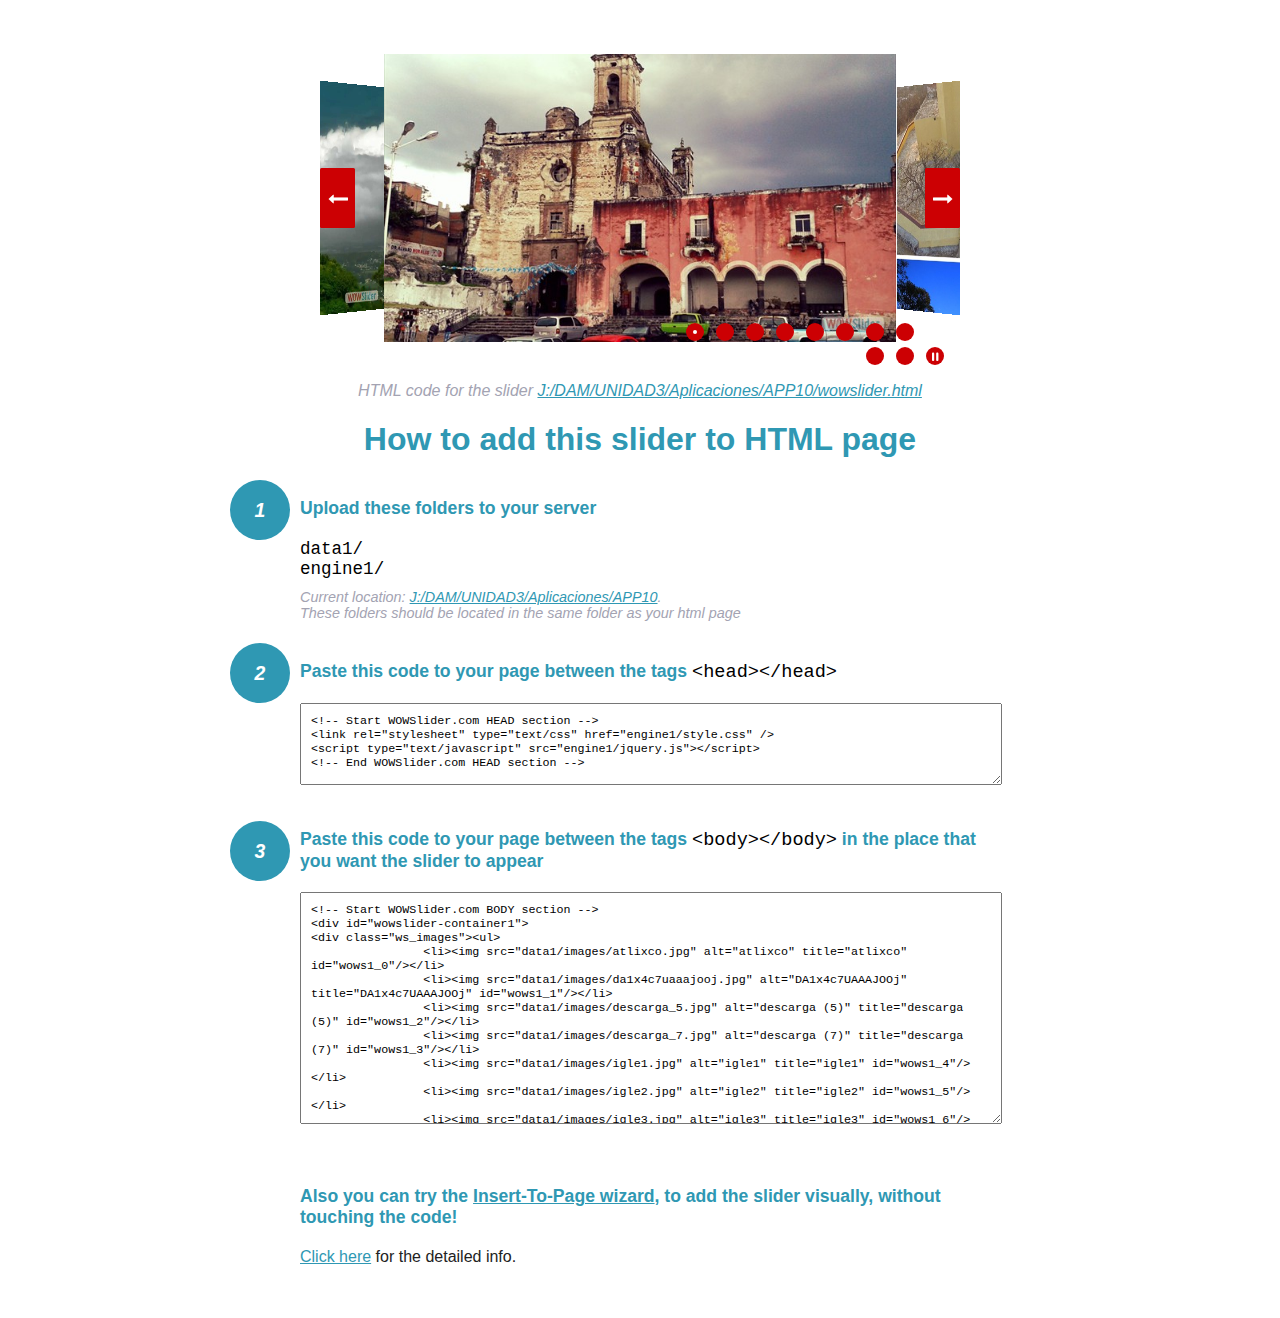
==== wowslider-howto.html @ 8dd09c66 "1" ====
<!DOCTYPE html>
<html>
<head>
	<title>WOWSlider</title>
	<meta http-equiv="content-type" content="text/html; charset=utf-8" />
	<meta name="description" content="WOWSlider" />
	
	<!-- Start WOWSlider.com HEAD section --> <!-- add to the <head> of your page -->
	<link rel="stylesheet" type="text/css" href="engine1/style.css" />
	<script type="text/javascript" src="engine1/jquery.js"></script>
	<!-- End WOWSlider.com HEAD section -->


<style>
.instuction {
	font-family: sans-serif, Arial;
	display: block;
	margin: 0 auto;
	max-width: 820px;
	width: 100%;
	padding: 0 70px;
	color: #222;
	-webkit-box-sizing: border-box;
	-moz-box-sizing: border-box;
	box-sizing: border-box;
}
.instuction h1 img {
	max-width: 170px;
	vertical-align: middle;
	margin-bottom: 10px;
}
.instuction h1 {
	color: #2F98B3;
	text-align: center;
}
.instuction h2 {
	position: relative;
	font-size: 1.1em;
	color: #2F98B3;
	margin-bottom: 20px;
	margin-top: 40px;
}
.instuction h2 span.num {
	position: absolute;
	left: -70px;
	top: -18px;
	display: inline-block;
	vertical-align: middle;
	font-style: italic;
	font-size: 1.1em;
	width: 60px;
	height: 60px;
	line-height: 60px;
	text-align: center;
	background: #2F98B3;
	color: #fff;
	border-radius: 50%;
}
.instuction .mono {
	color: #000;
	font-family: monospace;
	font-size: 1.3em;
	font-weight: normal;
}
.instuction li.mono {
	font-size: 1.5em;
}

.instuction ul {
	font-size: 0.9em;
	margin-top: 0;
	padding-left: 0;
	list-style: none;
}
.instuction .note {
	color: #A3A3B2;
	font-style: italic;
	padding-top: 10px;
}
.instuction p.note {
	text-align: center;
	padding-top: 0;
	margin-top: 4px;
}
.instuction textarea {
	font-size: 0.9em;
	min-height: 60px;
	padding: 10px;
	margin: 0;
	overflow: auto;
	max-width: 100%;
	width: 100%;
}
.instuction a,
.instuction a:visited {
	color: #2F98B3;
}
</style>


</head>
<body style="margin:auto">

<br>

<!-- Start WOWSlider.com BODY section --> <!-- add to the <body> of your page -->
<div id="wowslider-container1">
<div class="ws_images"><ul>
		<li><img src="data1/images/atlixco.jpg" alt="atlixco" title="atlixco" id="wows1_0"/></li>
		<li><img src="data1/images/da1x4c7uaaajooj.jpg" alt="DA1x4c7UAAAJOOj" title="DA1x4c7UAAAJOOj" id="wows1_1"/></li>
		<li><img src="data1/images/descarga_5.jpg" alt="descarga (5)" title="descarga (5)" id="wows1_2"/></li>
		<li><img src="data1/images/descarga_7.jpg" alt="descarga (7)" title="descarga (7)" id="wows1_3"/></li>
		<li><img src="data1/images/igle1.jpg" alt="igle1" title="igle1" id="wows1_4"/></li>
		<li><img src="data1/images/igle2.jpg" alt="igle2" title="igle2" id="wows1_5"/></li>
		<li><img src="data1/images/igle3.jpg" alt="igle3" title="igle3" id="wows1_6"/></li>
		<li><img src="data1/images/iglesia_atlixco.jpg" alt="iglesia atlixco" title="iglesia atlixco" id="wows1_7"/></li>
		<li><a href="http://wowslider.net"><img src="data1/images/images_1.jpg" alt="wowslider.net" title="images (1)" id="wows1_8"/></a></li>
		<li><img src="data1/images/maxresdefault.jpg" alt="maxresdefault" title="maxresdefault" id="wows1_9"/></li>
	</ul></div>
	<div class="ws_bullets"><div>
		<a href="#" title="atlixco"><span><img src="data1/tooltips/atlixco.jpg" alt="atlixco"/>1</span></a>
		<a href="#" title="DA1x4c7UAAAJOOj"><span><img src="data1/tooltips/da1x4c7uaaajooj.jpg" alt="DA1x4c7UAAAJOOj"/>2</span></a>
		<a href="#" title="descarga (5)"><span><img src="data1/tooltips/descarga_5.jpg" alt="descarga (5)"/>3</span></a>
		<a href="#" title="descarga (7)"><span><img src="data1/tooltips/descarga_7.jpg" alt="descarga (7)"/>4</span></a>
		<a href="#" title="igle1"><span><img src="data1/tooltips/igle1.jpg" alt="igle1"/>5</span></a>
		<a href="#" title="igle2"><span><img src="data1/tooltips/igle2.jpg" alt="igle2"/>6</span></a>
		<a href="#" title="igle3"><span><img src="data1/tooltips/igle3.jpg" alt="igle3"/>7</span></a>
		<a href="#" title="iglesia atlixco"><span><img src="data1/tooltips/iglesia_atlixco.jpg" alt="iglesia atlixco"/>8</span></a>
		<a href="#" title="images (1)"><span><img src="data1/tooltips/images_1.jpg" alt="images (1)"/>9</span></a>
		<a href="#" title="maxresdefault"><span><img src="data1/tooltips/maxresdefault.jpg" alt="maxresdefault"/>10</span></a>
	</div></div><div class="ws_script" style="position:absolute;left:-99%"><a href="http://wowslider.com">wowslider.com</a> by WOWSlider.com v8.7</div>
<div class="ws_shadow"></div>
</div>	
<script type="text/javascript" src="engine1/wowslider.js"></script>
<script type="text/javascript" src="engine1/script.js"></script>
<!-- End WOWSlider.com BODY section -->


<div class="instuction">
	<p class="note">HTML code for the slider <a href="file:///J:/DAM/UNIDAD3/Aplicaciones/APP10/wowslider.html">J:/DAM/UNIDAD3/Aplicaciones/APP10/wowslider.html</a></p>

	<h1>
		How to add this slider to HTML page
	</h1>

	<h2><span class="num">1</span> Upload these folders to your server</h2>
	<ul>
		<li class="mono">data1/</li>
		<li class="mono">engine1/</li>
		<li class="note">Current location: <a href="file:///J:/DAM/UNIDAD3/Aplicaciones/APP10">J:/DAM/UNIDAD3/Aplicaciones/APP10</a>. <br>These folders should be located in the same folder as your html page</li>
	</ul>

	<h2><span class="num">2</span> Paste this code to your page between the tags <span class="mono">&lt;head&gt;&lt;/head&gt;</span></h2>
	<textarea onclick="this.select()">&lt;!-- Start WOWSlider.com HEAD section --&gt;
&lt;link rel=&quot;stylesheet&quot; type=&quot;text/css&quot; href=&quot;engine1/style.css&quot; /&gt;
&lt;script type=&quot;text/javascript&quot; src=&quot;engine1/jquery.js&quot;&gt;&lt;/script&gt;
&lt;!-- End WOWSlider.com HEAD section --&gt;</textarea>


	<h2><span class="num" style="top: -8px;">3</span> Paste this code to your page between the tags <span class="mono">&lt;body&gt;&lt;/body&gt;</span> in the place that you want the slider to appear</h2>
	<textarea onclick="this.select()" rows="15">&lt;!-- Start WOWSlider.com BODY section --&gt;
&lt;div id=&quot;wowslider-container1&quot;&gt;
&lt;div class=&quot;ws_images&quot;&gt;&lt;ul&gt;
		&lt;li&gt;&lt;img src=&quot;data1/images/atlixco.jpg&quot; alt=&quot;atlixco&quot; title=&quot;atlixco&quot; id=&quot;wows1_0&quot;/&gt;&lt;/li&gt;
		&lt;li&gt;&lt;img src=&quot;data1/images/da1x4c7uaaajooj.jpg&quot; alt=&quot;DA1x4c7UAAAJOOj&quot; title=&quot;DA1x4c7UAAAJOOj&quot; id=&quot;wows1_1&quot;/&gt;&lt;/li&gt;
		&lt;li&gt;&lt;img src=&quot;data1/images/descarga_5.jpg&quot; alt=&quot;descarga (5)&quot; title=&quot;descarga (5)&quot; id=&quot;wows1_2&quot;/&gt;&lt;/li&gt;
		&lt;li&gt;&lt;img src=&quot;data1/images/descarga_7.jpg&quot; alt=&quot;descarga (7)&quot; title=&quot;descarga (7)&quot; id=&quot;wows1_3&quot;/&gt;&lt;/li&gt;
		&lt;li&gt;&lt;img src=&quot;data1/images/igle1.jpg&quot; alt=&quot;igle1&quot; title=&quot;igle1&quot; id=&quot;wows1_4&quot;/&gt;&lt;/li&gt;
		&lt;li&gt;&lt;img src=&quot;data1/images/igle2.jpg&quot; alt=&quot;igle2&quot; title=&quot;igle2&quot; id=&quot;wows1_5&quot;/&gt;&lt;/li&gt;
		&lt;li&gt;&lt;img src=&quot;data1/images/igle3.jpg&quot; alt=&quot;igle3&quot; title=&quot;igle3&quot; id=&quot;wows1_6&quot;/&gt;&lt;/li&gt;
		&lt;li&gt;&lt;img src=&quot;data1/images/iglesia_atlixco.jpg&quot; alt=&quot;iglesia atlixco&quot; title=&quot;iglesia atlixco&quot; id=&quot;wows1_7&quot;/&gt;&lt;/li&gt;
		&lt;li&gt;&lt;a href=&quot;http://wowslider.net&quot;&gt;&lt;img src=&quot;data1/images/images_1.jpg&quot; alt=&quot;wowslider.net&quot; title=&quot;images (1)&quot; id=&quot;wows1_8&quot;/&gt;&lt;/a&gt;&lt;/li&gt;
		&lt;li&gt;&lt;img src=&quot;data1/images/maxresdefault.jpg&quot; alt=&quot;maxresdefault&quot; title=&quot;maxresdefault&quot; id=&quot;wows1_9&quot;/&gt;&lt;/li&gt;
	&lt;/ul&gt;&lt;/div&gt;
	&lt;div class=&quot;ws_bullets&quot;&gt;&lt;div&gt;
		&lt;a href=&quot;#&quot; title=&quot;atlixco&quot;&gt;&lt;span&gt;&lt;img src=&quot;data1/tooltips/atlixco.jpg&quot; alt=&quot;atlixco&quot;/&gt;1&lt;/span&gt;&lt;/a&gt;
		&lt;a href=&quot;#&quot; title=&quot;DA1x4c7UAAAJOOj&quot;&gt;&lt;span&gt;&lt;img src=&quot;data1/tooltips/da1x4c7uaaajooj.jpg&quot; alt=&quot;DA1x4c7UAAAJOOj&quot;/&gt;2&lt;/span&gt;&lt;/a&gt;
		&lt;a href=&quot;#&quot; title=&quot;descarga (5)&quot;&gt;&lt;span&gt;&lt;img src=&quot;data1/tooltips/descarga_5.jpg&quot; alt=&quot;descarga (5)&quot;/&gt;3&lt;/span&gt;&lt;/a&gt;
		&lt;a href=&quot;#&quot; title=&quot;descarga (7)&quot;&gt;&lt;span&gt;&lt;img src=&quot;data1/tooltips/descarga_7.jpg&quot; alt=&quot;descarga (7)&quot;/&gt;4&lt;/span&gt;&lt;/a&gt;
		&lt;a href=&quot;#&quot; title=&quot;igle1&quot;&gt;&lt;span&gt;&lt;img src=&quot;data1/tooltips/igle1.jpg&quot; alt=&quot;igle1&quot;/&gt;5&lt;/span&gt;&lt;/a&gt;
		&lt;a href=&quot;#&quot; title=&quot;igle2&quot;&gt;&lt;span&gt;&lt;img src=&quot;data1/tooltips/igle2.jpg&quot; alt=&quot;igle2&quot;/&gt;6&lt;/span&gt;&lt;/a&gt;
		&lt;a href=&quot;#&quot; title=&quot;igle3&quot;&gt;&lt;span&gt;&lt;img src=&quot;data1/tooltips/igle3.jpg&quot; alt=&quot;igle3&quot;/&gt;7&lt;/span&gt;&lt;/a&gt;
		&lt;a href=&quot;#&quot; title=&quot;iglesia atlixco&quot;&gt;&lt;span&gt;&lt;img src=&quot;data1/tooltips/iglesia_atlixco.jpg&quot; alt=&quot;iglesia atlixco&quot;/&gt;8&lt;/span&gt;&lt;/a&gt;
		&lt;a href=&quot;#&quot; title=&quot;images (1)&quot;&gt;&lt;span&gt;&lt;img src=&quot;data1/tooltips/images_1.jpg&quot; alt=&quot;images (1)&quot;/&gt;9&lt;/span&gt;&lt;/a&gt;
		&lt;a href=&quot;#&quot; title=&quot;maxresdefault&quot;&gt;&lt;span&gt;&lt;img src=&quot;data1/tooltips/maxresdefault.jpg&quot; alt=&quot;maxresdefault&quot;/&gt;10&lt;/span&gt;&lt;/a&gt;
	&lt;/div&gt;&lt;/div&gt;&lt;div class=&quot;ws_script&quot; style=&quot;position:absolute;left:-99%&quot;&gt;&lt;a href=&quot;http://wowslider.com&quot;&gt;wowslider.com&lt;/a&gt; by WOWSlider.com v8.7&lt;/div&gt;
&lt;div class=&quot;ws_shadow&quot;&gt;&lt;/div&gt;
&lt;/div&gt;	
&lt;script type=&quot;text/javascript&quot; src=&quot;engine1/wowslider.js&quot;&gt;&lt;/script&gt;
&lt;script type=&quot;text/javascript&quot; src=&quot;engine1/script.js&quot;&gt;&lt;/script&gt;
&lt;!-- End WOWSlider.com BODY section --&gt;</textarea>

<br><br>
<h2>Also you can try the <a href="http://wowslider.com/help/add-wowslider-to-page-2.html" target="_blank">Insert-To-Page wizard</a>, to add the slider visually, without touching the code!</h2>
<p>
	<a href="http://wowslider.com/help/add-wowslider-to-page-2.html" target="_blank">Click here</a> for the detailed info.
</p>
</div>

<br><br>
</body>
</html>
---- engine1/style.css ----
/*
 *	generated by WOW Slider 8.7
 *	template Boundary
 */
@import url(https://fonts.googleapis.com/css?family=Lora&subset=latin,latin-ext,cyrillic);
@font-face {
  font-family: 'ws-ctrl-boundary';
  src: url('ws-ctrl-boundary.eot');
  src: url('ws-ctrl-boundary.eot#iefix') format('embedded-opentype'),
       url('ws-ctrl-boundary.svg#ws-ctrl-boundary') format('svg');
  font-weight: normal;
  font-style: normal;
}
@font-face {
  font-family: 'ws-ctrl-boundary';
  src: url('[data-uri]') format('woff'),
       url('[data-uri]') format('truetype');
}
#wowslider-container1 { 
	display: table;
	zoom: 1; 
	position: relative;
	width: 100%;
	max-width: 640px;
	max-height:360px;
	margin:0px auto 0px;
	z-index:90;
	text-align:left; /* reset align=center */
	font-size: 10px;
	text-shadow: none; /* fix some user styles */

	/* reset box-sizing (to boostrap friendly) */
	-webkit-box-sizing: content-box;
	-moz-box-sizing: content-box;
	box-sizing: content-box; 
}
* html #wowslider-container1{ width:640px }
#wowslider-container1 .ws_images ul{
	position:relative;
	width: 10000%; 
	height:100%;
	left:0;
	list-style:none;
	margin:0;
	padding:0;
	border-spacing:0;
	overflow: visible;
	/*table-layout:fixed;*/
}
#wowslider-container1 .ws_images ul li{
	position: relative;
	width:1%;
	height:100%;
	line-height:0; /*opera*/
	overflow: hidden;
	float:left;
	/*font-size:0;*/
	padding:0 0 0 0 !important;
	margin:0 0 0 0 !important;
}

#wowslider-container1 .ws_images{
	position: relative;
	left:0;
	top:0;
	height:100%;
	max-height:360px;
	max-width: 640px;
	vertical-align: top;
	border:none;
	overflow: hidden;
}
#wowslider-container1 .ws_images ul a{
	width:100%;
	height:100%;
	max-height:360px;
	display:block;
	color:transparent;
}
#wowslider-container1 img{
	max-width: none !important;
}
#wowslider-container1 .ws_images .ws_list img,
#wowslider-container1 .ws_images > div > img{
	width:100%;
	border:none 0;
	max-width: none;
	padding:0;
	margin:0;
}
#wowslider-container1 .ws_images > div > img {
	max-height:360px;
}

#wowslider-container1 .ws_images iframe {
	position: absolute;
	z-index: -1;
}

#wowslider-container1 .ws-title > div {
	display: inline-block !important;
}

#wowslider-container1 a{ 
	text-decoration: none; 
	outline: none; 
	border: none; 
}

#wowslider-container1  .ws_bullets { 
	float: left;
	position:absolute;
	z-index:70;
}
#wowslider-container1  .ws_bullets div{
	position:relative;
	float:left;
	font-size: 0px;
}
/* compatibility with Joomla styles */
#wowslider-container1  .ws_bullets a {
	line-height: 0;
}

#wowslider-container1  .ws_script{
	display:none;
}
#wowslider-container1 sound, 
#wowslider-container1 object{
	position:absolute;
}

/* prevent some of users reset styles */
#wowslider-container1 .ws_effect {
	position: static;
	width: 100%;
	height: 100%;
}

#wowslider-container1 .ws_photoItem {
	border: 2em solid #fff;
	margin-left: -2em;
	margin-top: -2em;
}
#wowslider-container1 .ws_cube_side {
	background: #A6A5A9;
}


#wowslider-container1.ws_gestures {
	cursor: -webkit-grab;
	cursor: -moz-grab;
	cursor: url("[data-uri]"), move;
}
#wowslider-container1.ws_gestures.ws_grabbing {
	cursor: -webkit-grabbing;
	cursor: -moz-grabbing;
	cursor: url("[data-uri]"), move;
}

/* hide controls when video start play */
#wowslider-container1.ws_video_playing .ws_bullets,
#wowslider-container1.ws_video_playing .ws_fullscreen,
#wowslider-container1.ws_video_playing .ws_next,
#wowslider-container1.ws_video_playing .ws_prev {
	display: none;
}


/* youtube/vimeo buttons */
#wowslider-container1 .ws_video_btn {
	position: absolute;
	display: none;
	cursor: pointer;
	top: 0;
	left: 0;
	width: 100%;
	height: 100%;
	z-index: 55;
}
#wowslider-container1 .ws_video_btn.ws_youtube,
#wowslider-container1 .ws_video_btn.ws_vimeo {
	display: block;
}
#wowslider-container1 .ws_video_btn div {
	position: absolute;
	background-image: url(./playvideo.png);
	background-size: 200%;
	top: 50%;
	left: 50%;
	width: 7em;
	height: 5em;
	margin-left: -3.5em;
	margin-top: -2.5em;
}
#wowslider-container1 .ws_video_btn.ws_youtube div {
	background-position: 0 0;
}
#wowslider-container1 .ws_video_btn.ws_youtube:hover div {
	background-position: 100% 0;
}
#wowslider-container1 .ws_video_btn.ws_vimeo div {
	background-position: 0 100%;
}
#wowslider-container1 .ws_video_btn.ws_vimeo:hover div {
	background-position: 100% 100%;
}

#wowslider-container1 .ws_playpause.ws_hide {
	display: none !important;
}
#wowslider-container1 .ws_controls {
	position: absolute;
	top: 0; left: 0; right: 0; bottom: 0;
	overflow: hidden;
}

/* FS btn */
#wowslider-container1 .ws_fullscreen {
	right: auto;
	left: 1em;
	top: 1em;
	background: #cc0003;
	font-size: 0.6rem;
	padding: 5px;
	border-radius: 50%;
}

/* bullets */
#wowslider-container1 .ws_bullets { 
	padding: 0px;
	max-width: 40%;
	text-align: right;
}
#wowslider-container1 .ws_bullets a { 
	position:relative;
	display: inline-block;
	width: 0;
	margin: 3px 6px;
	padding: 9px;
} 
#wowslider-container1 .ws_bullets a > span {
	position:absolute;
	display: block;
	top:0;
	right: 0;
	height:100%;
	width:100%;
	border-radius: 50%;
	background: #cc0003;
}

#wowslider-container1 .ws_bullets a.ws_overbull > span:after,
#wowslider-container1 .ws_bullets a.ws_selbull > span:after {
	content: '';
	position: absolute;
	top: 7px;
	left: 7px;
	background: #fff;
	width: 4px;
	height: 4px;
	border-radius: 50%;
}



/* Play / Pause */
#wowslider-container1 .ws_playpause {
	position:absolute;
	right: 1em;
	bottom: 1em;
	padding: 9px;
	margin: 3px 6px;
	border-radius: 50%;
	background: #cc0003;
	
	color: #ffffff;
	z-index: 100;
}

#wowslider-container1 .ws_playpause > span:before {
	font: 1.2em "ws-ctrl-boundary";
	position: absolute;
	left: 0;
	top: 50%;
	right: 0;
	margin-top: 1px;
	display: block;
	text-align: center;
	-webkit-transform: translateY(-50%);
	transform: translateY(-50%);
}
/* IE10+ hacks */
_:-ms-input-placeholder, :root #wowslider-container1 a.ws_playpause > span:before {line-height: 3.2em;}

#wowslider-container1 .ws_play > span:before {
	content:"\e802";
}
#wowslider-container1 .ws_pause > span:before {
	content:"\e803";
}



/* arrows */
#wowslider-container1 a.ws_next,
#wowslider-container1 a.ws_prev {
	position:absolute;
	width: 3.5em;
  	padding: 3em 0;
	top:50%;
	
	margin-top: -3em;
	color: #ffffff;
	z-index: 100;

	-webkit-transition: background 200ms ease-in-out, -webkit-transform 200ms ease-in-out, box-shadow 200ms ease-in-out;
	transition: background 200ms ease-in-out, transform 200ms ease-in-out, -webkit-transform 200ms ease-in-out, box-shadow 200ms ease-in-out;
}
#wowslider-container1 a.ws_next {
	right: 0;
}
#wowslider-container1 a.ws_prev {
	left: 0;
}


#wowslider-container1 a.ws_next > span,
#wowslider-container1 a.ws_prev > span {
	display: block;
	position: absolute;
	top: 0; left: 0; right: 0; bottom: 0;
	background: #cc0003;
	border-radius: 0.15em;
	color: #fff;
	text-align: center;
	z-index: 2;
}

#wowslider-container1 a.ws_next > span:before,
#wowslider-container1 a.ws_prev > span:before {
	position: absolute;
	display: block;
	font: 2em "ws-ctrl-boundary";
	top: 50%;
	left: 0;
	right: 0;
	margin-top: 1px;
	-webkit-transform: translateY(-50%);
	transform: translateY(-50%);
}
/* IE10+ hacks */
_:-ms-input-placeholder, :root #wowslider-container1 a.ws_next > span:before {line-height: 3.2em;}
_:-ms-input-placeholder, :root #wowslider-container1 a.ws_prev > span:before {line-height: 3.2em;}

#wowslider-container1 a.ws_next > span:before {
	content:'\e801';
}
#wowslider-container1 a.ws_prev > span:before {
	content:'\e800';
}

#wowslider-container1 a.ws_prev,
#wowslider-container1 a.ws_next {
  -webkit-transition: 300ms padding 300ms ease, 300ms margin-top 300ms ease;
  transition: 300ms padding 300ms ease, 300ms margin-top 300ms ease;
}
#wowslider-container1 a.ws_prev:hover,
#wowslider-container1 a.ws_next:hover {
  padding: 3.4em 0;
  margin-top: -3.4em;
  -webkit-transition: 300ms padding ease, 300ms margin-top ease;
  transition: 300ms padding ease, 300ms margin-top ease;
}



#wowslider-container1 a.ws_prev img,
#wowslider-container1 a.ws_next img {
  position: absolute;
  top: 0;
  width: 8.5em;
  border: 1em solid #cc0003;
  -webkit-transition: 300ms right ease, 300ms left ease;
  transition: 300ms right ease, 300ms left ease;
}

#wowslider-container1 a.ws_prev img {
  left: -10.5em;
}
#wowslider-container1 a.ws_next img {
  right: -10.5em;
}

#wowslider-container1 a.ws_prev:hover img {
  left: 3.5em;
  -webkit-transition: 300ms left 300ms ease;
  transition: 300ms left 300ms ease;
}
#wowslider-container1 a.ws_next:hover img {
  right: 3.5em;
  -webkit-transition: 300ms right 300ms ease;
  transition: 300ms right 300ms ease;
}/* bottom center */
#wowslider-container1  .ws_bullets {
	bottom:1em;
	right: 1em;
	margin-right: 30px;
}#wowslider-container1 .ws-title{
	font: 0em 'Lora', serif;
	max-width: 50%;
	position: absolute;
	left: 0;
	margin-right:10em;
	z-index: 50;
	bottom: 0;
	top: auto;
	opacity: 1;
}
#wowslider-container1 .ws-title div,#wowslider-container1 .ws-title span{
	display:inline-block;
	padding: 0.6em 0.8em;
	background-color: #cc0003;
	color: #fff;
}
#wowslider-container1 .ws-title div{
	display:block;
	margin-top:0.5em;
	font-size: 1.3em;
	color: #fff;
}
#wowslider-container1 .ws-title span{
	font-size: 2em;
}#wowslider-container1 .ws_images > ul{
	animation: wsBasic 40s infinite;
	-moz-animation: wsBasic 40s infinite;
	-webkit-animation: wsBasic 40s infinite;
}
@keyframes wsBasic{0%{left:-0%} 5%{left:-0%} 10%{left:-100%} 15%{left:-100%} 20%{left:-200%} 25%{left:-200%} 30%{left:-300%} 35%{left:-300%} 40%{left:-400%} 45%{left:-400%} 50%{left:-500%} 55%{left:-500%} 60%{left:-600%} 65%{left:-600%} 70%{left:-700%} 75%{left:-700%} 80%{left:-800%} 85%{left:-800%} 90%{left:-900%} 95%{left:-900%} }
@-moz-keyframes wsBasic{0%{left:-0%} 5%{left:-0%} 10%{left:-100%} 15%{left:-100%} 20%{left:-200%} 25%{left:-200%} 30%{left:-300%} 35%{left:-300%} 40%{left:-400%} 45%{left:-400%} 50%{left:-500%} 55%{left:-500%} 60%{left:-600%} 65%{left:-600%} 70%{left:-700%} 75%{left:-700%} 80%{left:-800%} 85%{left:-800%} 90%{left:-900%} 95%{left:-900%} }
@-webkit-keyframes wsBasic{0%{left:-0%} 5%{left:-0%} 10%{left:-100%} 15%{left:-100%} 20%{left:-200%} 25%{left:-200%} 30%{left:-300%} 35%{left:-300%} 40%{left:-400%} 45%{left:-400%} 50%{left:-500%} 55%{left:-500%} 60%{left:-600%} 65%{left:-600%} 70%{left:-700%} 75%{left:-700%} 80%{left:-800%} 85%{left:-800%} 90%{left:-900%} 95%{left:-900%} }

#wowslider-container1 .ws_bullets  a img{
	position:absolute;
	display:block;
	text-indent:0;
	bottom:15px;
	left:-43px;
	visibility:hidden;
	max-width:none;
}
#wowslider-container1 .ws_bullets a:hover img{
	visibility:visible;
}

#wowslider-container1 .ws_bulframe div div{
	height:48px;
	overflow:visible;
	position:relative;
}
#wowslider-container1 .ws_bulframe div {
	left:0;
	overflow:hidden;
	position:relative;
	width:85px;
}
#wowslider-container1  .ws_bullets .ws_bulframe{
	position:absolute;
	display:none;
	bottom:25px;
	margin-left:8px;
	cursor:pointer;

	/* fixed bulframe hidding in Chrome */
	-webkit-transform: translateZ(0);
	-ms-transform: translateZ(0);
	-o-transform: translateZ(0);
	transform: translateZ(0);
}#wowslider-container1 .ws_bulframe div div{
	height: auto;
}

@media all and (max-width:760px) {
	#wowslider-container1 .ws_fullscreen {
		display: block;
	}
}
@media all and (max-width:400px){
	#wowslider-container1 .ws_controls,
	#wowslider-container1 .ws_bullets,
	#wowslider-container1 .ws_thumbs{
		display: none
	}
}
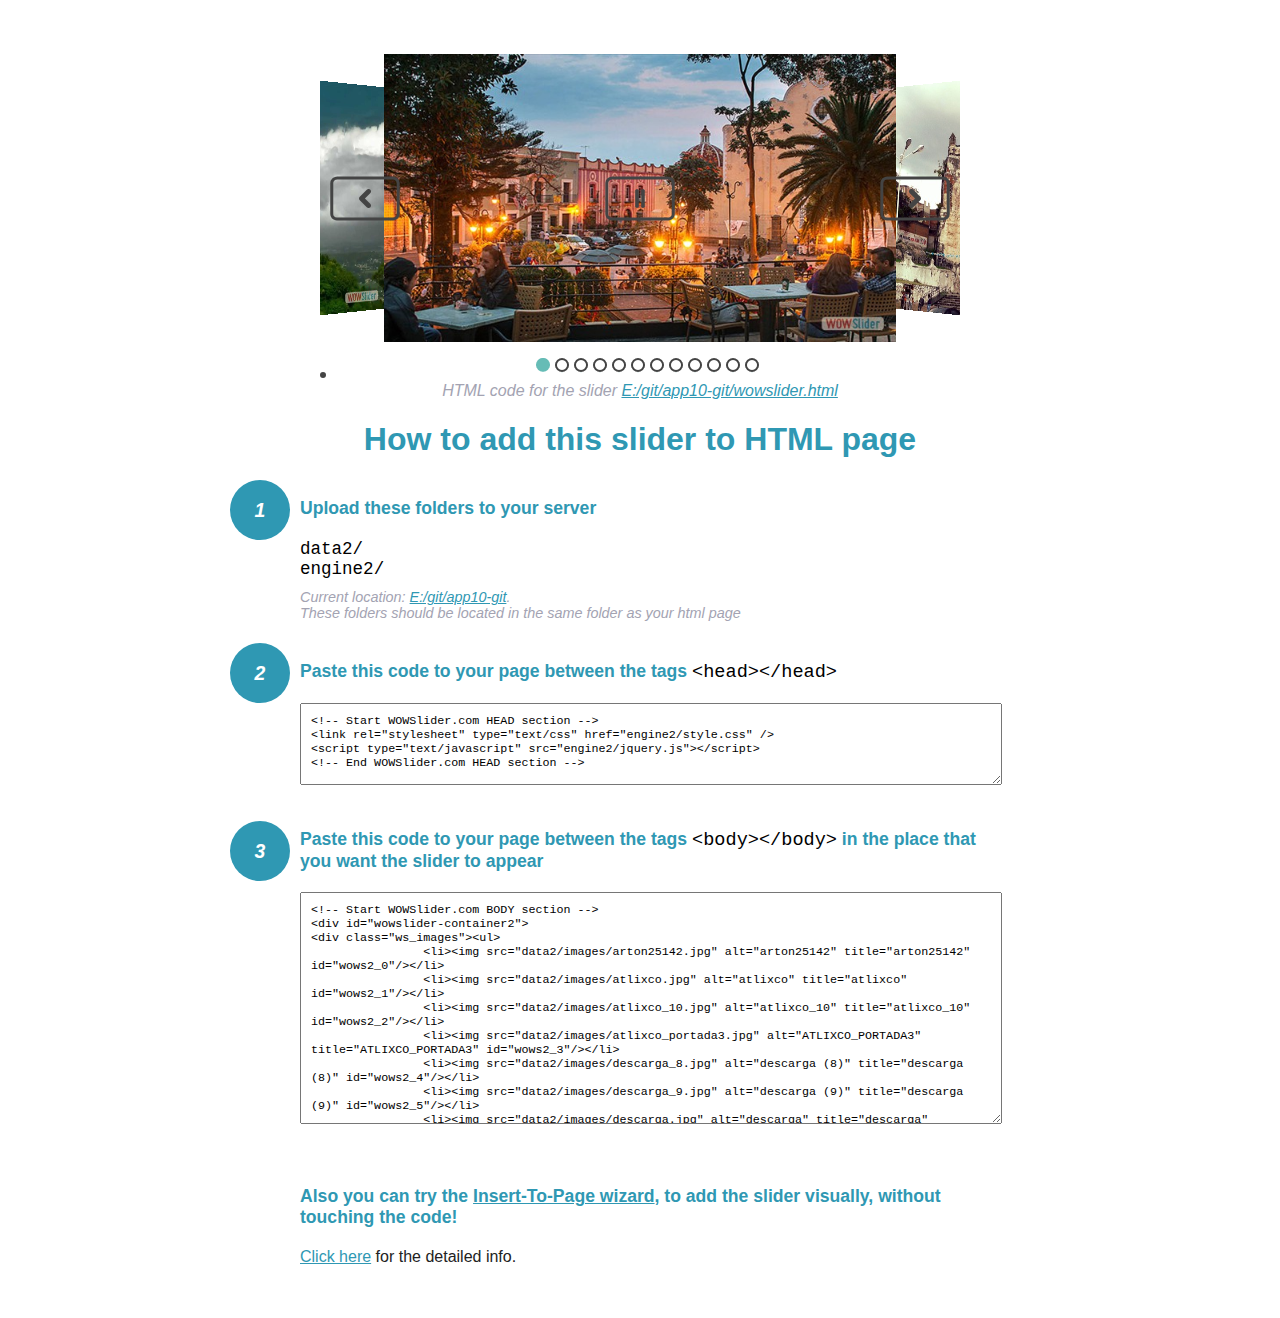
==== commit 5592e5a2: "13" ====
--- a/wowslider-howto.html
+++ b/wowslider-howto.html
@@ -6,8 +6,8 @@
 	<meta name="description" content="WOWSlider" />
 	
 	<!-- Start WOWSlider.com HEAD section --> <!-- add to the <head> of your page -->
-	<link rel="stylesheet" type="text/css" href="engine1/style.css" />
-	<script type="text/javascript" src="engine1/jquery.js"></script>
+	<link rel="stylesheet" type="text/css" href="engine2/style.css" />
+	<script type="text/javascript" src="engine2/jquery.js"></script>
 	<!-- End WOWSlider.com HEAD section -->
 
 
@@ -104,40 +104,44 @@
 <br>
 
 <!-- Start WOWSlider.com BODY section --> <!-- add to the <body> of your page -->
-<div id="wowslider-container1">
+<div id="wowslider-container2">
 <div class="ws_images"><ul>
-		<li><img src="data1/images/atlixco.jpg" alt="atlixco" title="atlixco" id="wows1_0"/></li>
-		<li><img src="data1/images/da1x4c7uaaajooj.jpg" alt="DA1x4c7UAAAJOOj" title="DA1x4c7UAAAJOOj" id="wows1_1"/></li>
-		<li><img src="data1/images/descarga_5.jpg" alt="descarga (5)" title="descarga (5)" id="wows1_2"/></li>
-		<li><img src="data1/images/descarga_7.jpg" alt="descarga (7)" title="descarga (7)" id="wows1_3"/></li>
-		<li><img src="data1/images/igle1.jpg" alt="igle1" title="igle1" id="wows1_4"/></li>
-		<li><img src="data1/images/igle2.jpg" alt="igle2" title="igle2" id="wows1_5"/></li>
-		<li><img src="data1/images/igle3.jpg" alt="igle3" title="igle3" id="wows1_6"/></li>
-		<li><img src="data1/images/iglesia_atlixco.jpg" alt="iglesia atlixco" title="iglesia atlixco" id="wows1_7"/></li>
-		<li><a href="http://wowslider.net"><img src="data1/images/images_1.jpg" alt="wowslider.net" title="images (1)" id="wows1_8"/></a></li>
-		<li><img src="data1/images/maxresdefault.jpg" alt="maxresdefault" title="maxresdefault" id="wows1_9"/></li>
+		<li><img src="data2/images/arton25142.jpg" alt="arton25142" title="arton25142" id="wows2_0"/></li>
+		<li><img src="data2/images/atlixco.jpg" alt="atlixco" title="atlixco" id="wows2_1"/></li>
+		<li><img src="data2/images/atlixco_10.jpg" alt="atlixco_10" title="atlixco_10" id="wows2_2"/></li>
+		<li><img src="data2/images/atlixco_portada3.jpg" alt="ATLIXCO_PORTADA3" title="ATLIXCO_PORTADA3" id="wows2_3"/></li>
+		<li><img src="data2/images/descarga_8.jpg" alt="descarga (8)" title="descarga (8)" id="wows2_4"/></li>
+		<li><img src="data2/images/descarga_9.jpg" alt="descarga (9)" title="descarga (9)" id="wows2_5"/></li>
+		<li><img src="data2/images/descarga.jpg" alt="descarga" title="descarga" id="wows2_6"/></li>
+		<li><img src="data2/images/igle1.jpg" alt="igle1" title="igle1" id="wows2_7"/></li>
+		<li><img src="data2/images/igle3.jpg" alt="igle3" title="igle3" id="wows2_8"/></li>
+		<li><img src="data2/images/iglesia_atlixco.jpg" alt="iglesia atlixco" title="iglesia atlixco" id="wows2_9"/></li>
+		<li><a href="http://wowslider.com/vi"><img src="data2/images/images_1.jpg" alt="bootstrap carousel" title="images (1)" id="wows2_10"/></a></li>
+		<li><img src="data2/images/maxresdefault_1.jpg" alt="maxresdefault (1)" title="maxresdefault (1)" id="wows2_11"/></li>
 	</ul></div>
 	<div class="ws_bullets"><div>
-		<a href="#" title="atlixco"><span><img src="data1/tooltips/atlixco.jpg" alt="atlixco"/>1</span></a>
-		<a href="#" title="DA1x4c7UAAAJOOj"><span><img src="data1/tooltips/da1x4c7uaaajooj.jpg" alt="DA1x4c7UAAAJOOj"/>2</span></a>
-		<a href="#" title="descarga (5)"><span><img src="data1/tooltips/descarga_5.jpg" alt="descarga (5)"/>3</span></a>
-		<a href="#" title="descarga (7)"><span><img src="data1/tooltips/descarga_7.jpg" alt="descarga (7)"/>4</span></a>
-		<a href="#" title="igle1"><span><img src="data1/tooltips/igle1.jpg" alt="igle1"/>5</span></a>
-		<a href="#" title="igle2"><span><img src="data1/tooltips/igle2.jpg" alt="igle2"/>6</span></a>
-		<a href="#" title="igle3"><span><img src="data1/tooltips/igle3.jpg" alt="igle3"/>7</span></a>
-		<a href="#" title="iglesia atlixco"><span><img src="data1/tooltips/iglesia_atlixco.jpg" alt="iglesia atlixco"/>8</span></a>
-		<a href="#" title="images (1)"><span><img src="data1/tooltips/images_1.jpg" alt="images (1)"/>9</span></a>
-		<a href="#" title="maxresdefault"><span><img src="data1/tooltips/maxresdefault.jpg" alt="maxresdefault"/>10</span></a>
-	</div></div><div class="ws_script" style="position:absolute;left:-99%"><a href="http://wowslider.com">wowslider.com</a> by WOWSlider.com v8.7</div>
+		<a href="#" title="arton25142"><span><img src="data2/tooltips/arton25142.jpg" alt="arton25142"/>1</span></a>
+		<a href="#" title="atlixco"><span><img src="data2/tooltips/atlixco.jpg" alt="atlixco"/>2</span></a>
+		<a href="#" title="atlixco_10"><span><img src="data2/tooltips/atlixco_10.jpg" alt="atlixco_10"/>3</span></a>
+		<a href="#" title="ATLIXCO_PORTADA3"><span><img src="data2/tooltips/atlixco_portada3.jpg" alt="ATLIXCO_PORTADA3"/>4</span></a>
+		<a href="#" title="descarga (8)"><span><img src="data2/tooltips/descarga_8.jpg" alt="descarga (8)"/>5</span></a>
+		<a href="#" title="descarga (9)"><span><img src="data2/tooltips/descarga_9.jpg" alt="descarga (9)"/>6</span></a>
+		<a href="#" title="descarga"><span><img src="data2/tooltips/descarga.jpg" alt="descarga"/>7</span></a>
+		<a href="#" title="igle1"><span><img src="data2/tooltips/igle1.jpg" alt="igle1"/>8</span></a>
+		<a href="#" title="igle3"><span><img src="data2/tooltips/igle3.jpg" alt="igle3"/>9</span></a>
+		<a href="#" title="iglesia atlixco"><span><img src="data2/tooltips/iglesia_atlixco.jpg" alt="iglesia atlixco"/>10</span></a>
+		<a href="#" title="images (1)"><span><img src="data2/tooltips/images_1.jpg" alt="images (1)"/>11</span></a>
+		<a href="#" title="maxresdefault (1)"><span><img src="data2/tooltips/maxresdefault_1.jpg" alt="maxresdefault (1)"/>12</span></a>
+	</div></div><div class="ws_script" style="position:absolute;left:-99%"><a href="http://wowslider.com">http://wowslider.com/</a> by WOWSlider.com v8.7</div>
 <div class="ws_shadow"></div>
 </div>	
-<script type="text/javascript" src="engine1/wowslider.js"></script>
-<script type="text/javascript" src="engine1/script.js"></script>
+<script type="text/javascript" src="engine2/wowslider.js"></script>
+<script type="text/javascript" src="engine2/script.js"></script>
 <!-- End WOWSlider.com BODY section -->
 
 
 <div class="instuction">
-	<p class="note">HTML code for the slider <a href="file:///J:/DAM/UNIDAD3/Aplicaciones/APP10/wowslider.html">J:/DAM/UNIDAD3/Aplicaciones/APP10/wowslider.html</a></p>
+	<p class="note">HTML code for the slider <a href="file:///E:/git/app10-git/wowslider.html">E:/git/app10-git/wowslider.html</a></p>
 
 	<h1>
 		How to add this slider to HTML page
@@ -145,49 +149,53 @@
 
 	<h2><span class="num">1</span> Upload these folders to your server</h2>
 	<ul>
-		<li class="mono">data1/</li>
-		<li class="mono">engine1/</li>
-		<li class="note">Current location: <a href="file:///J:/DAM/UNIDAD3/Aplicaciones/APP10">J:/DAM/UNIDAD3/Aplicaciones/APP10</a>. <br>These folders should be located in the same folder as your html page</li>
+		<li class="mono">data2/</li>
+		<li class="mono">engine2/</li>
+		<li class="note">Current location: <a href="file:///E:/git/app10-git">E:/git/app10-git</a>. <br>These folders should be located in the same folder as your html page</li>
 	</ul>
 
 	<h2><span class="num">2</span> Paste this code to your page between the tags <span class="mono">&lt;head&gt;&lt;/head&gt;</span></h2>
 	<textarea onclick="this.select()">&lt;!-- Start WOWSlider.com HEAD section --&gt;
-&lt;link rel=&quot;stylesheet&quot; type=&quot;text/css&quot; href=&quot;engine1/style.css&quot; /&gt;
-&lt;script type=&quot;text/javascript&quot; src=&quot;engine1/jquery.js&quot;&gt;&lt;/script&gt;
+&lt;link rel=&quot;stylesheet&quot; type=&quot;text/css&quot; href=&quot;engine2/style.css&quot; /&gt;
+&lt;script type=&quot;text/javascript&quot; src=&quot;engine2/jquery.js&quot;&gt;&lt;/script&gt;
 &lt;!-- End WOWSlider.com HEAD section --&gt;</textarea>
 
 
 	<h2><span class="num" style="top: -8px;">3</span> Paste this code to your page between the tags <span class="mono">&lt;body&gt;&lt;/body&gt;</span> in the place that you want the slider to appear</h2>
 	<textarea onclick="this.select()" rows="15">&lt;!-- Start WOWSlider.com BODY section --&gt;
-&lt;div id=&quot;wowslider-container1&quot;&gt;
+&lt;div id=&quot;wowslider-container2&quot;&gt;
 &lt;div class=&quot;ws_images&quot;&gt;&lt;ul&gt;
-		&lt;li&gt;&lt;img src=&quot;data1/images/atlixco.jpg&quot; alt=&quot;atlixco&quot; title=&quot;atlixco&quot; id=&quot;wows1_0&quot;/&gt;&lt;/li&gt;
-		&lt;li&gt;&lt;img src=&quot;data1/images/da1x4c7uaaajooj.jpg&quot; alt=&quot;DA1x4c7UAAAJOOj&quot; title=&quot;DA1x4c7UAAAJOOj&quot; id=&quot;wows1_1&quot;/&gt;&lt;/li&gt;
-		&lt;li&gt;&lt;img src=&quot;data1/images/descarga_5.jpg&quot; alt=&quot;descarga (5)&quot; title=&quot;descarga (5)&quot; id=&quot;wows1_2&quot;/&gt;&lt;/li&gt;
-		&lt;li&gt;&lt;img src=&quot;data1/images/descarga_7.jpg&quot; alt=&quot;descarga (7)&quot; title=&quot;descarga (7)&quot; id=&quot;wows1_3&quot;/&gt;&lt;/li&gt;
-		&lt;li&gt;&lt;img src=&quot;data1/images/igle1.jpg&quot; alt=&quot;igle1&quot; title=&quot;igle1&quot; id=&quot;wows1_4&quot;/&gt;&lt;/li&gt;
-		&lt;li&gt;&lt;img src=&quot;data1/images/igle2.jpg&quot; alt=&quot;igle2&quot; title=&quot;igle2&quot; id=&quot;wows1_5&quot;/&gt;&lt;/li&gt;
-		&lt;li&gt;&lt;img src=&quot;data1/images/igle3.jpg&quot; alt=&quot;igle3&quot; title=&quot;igle3&quot; id=&quot;wows1_6&quot;/&gt;&lt;/li&gt;
-		&lt;li&gt;&lt;img src=&quot;data1/images/iglesia_atlixco.jpg&quot; alt=&quot;iglesia atlixco&quot; title=&quot;iglesia atlixco&quot; id=&quot;wows1_7&quot;/&gt;&lt;/li&gt;
-		&lt;li&gt;&lt;a href=&quot;http://wowslider.net&quot;&gt;&lt;img src=&quot;data1/images/images_1.jpg&quot; alt=&quot;wowslider.net&quot; title=&quot;images (1)&quot; id=&quot;wows1_8&quot;/&gt;&lt;/a&gt;&lt;/li&gt;
-		&lt;li&gt;&lt;img src=&quot;data1/images/maxresdefault.jpg&quot; alt=&quot;maxresdefault&quot; title=&quot;maxresdefault&quot; id=&quot;wows1_9&quot;/&gt;&lt;/li&gt;
+		&lt;li&gt;&lt;img src=&quot;data2/images/arton25142.jpg&quot; alt=&quot;arton25142&quot; title=&quot;arton25142&quot; id=&quot;wows2_0&quot;/&gt;&lt;/li&gt;
+		&lt;li&gt;&lt;img src=&quot;data2/images/atlixco.jpg&quot; alt=&quot;atlixco&quot; title=&quot;atlixco&quot; id=&quot;wows2_1&quot;/&gt;&lt;/li&gt;
+		&lt;li&gt;&lt;img src=&quot;data2/images/atlixco_10.jpg&quot; alt=&quot;atlixco_10&quot; title=&quot;atlixco_10&quot; id=&quot;wows2_2&quot;/&gt;&lt;/li&gt;
+		&lt;li&gt;&lt;img src=&quot;data2/images/atlixco_portada3.jpg&quot; alt=&quot;ATLIXCO_PORTADA3&quot; title=&quot;ATLIXCO_PORTADA3&quot; id=&quot;wows2_3&quot;/&gt;&lt;/li&gt;
+		&lt;li&gt;&lt;img src=&quot;data2/images/descarga_8.jpg&quot; alt=&quot;descarga (8)&quot; title=&quot;descarga (8)&quot; id=&quot;wows2_4&quot;/&gt;&lt;/li&gt;
+		&lt;li&gt;&lt;img src=&quot;data2/images/descarga_9.jpg&quot; alt=&quot;descarga (9)&quot; title=&quot;descarga (9)&quot; id=&quot;wows2_5&quot;/&gt;&lt;/li&gt;
+		&lt;li&gt;&lt;img src=&quot;data2/images/descarga.jpg&quot; alt=&quot;descarga&quot; title=&quot;descarga&quot; id=&quot;wows2_6&quot;/&gt;&lt;/li&gt;
+		&lt;li&gt;&lt;img src=&quot;data2/images/igle1.jpg&quot; alt=&quot;igle1&quot; title=&quot;igle1&quot; id=&quot;wows2_7&quot;/&gt;&lt;/li&gt;
+		&lt;li&gt;&lt;img src=&quot;data2/images/igle3.jpg&quot; alt=&quot;igle3&quot; title=&quot;igle3&quot; id=&quot;wows2_8&quot;/&gt;&lt;/li&gt;
+		&lt;li&gt;&lt;img src=&quot;data2/images/iglesia_atlixco.jpg&quot; alt=&quot;iglesia atlixco&quot; title=&quot;iglesia atlixco&quot; id=&quot;wows2_9&quot;/&gt;&lt;/li&gt;
+		&lt;li&gt;&lt;a href=&quot;http://wowslider.com/vi&quot;&gt;&lt;img src=&quot;data2/images/images_1.jpg&quot; alt=&quot;bootstrap carousel&quot; title=&quot;images (1)&quot; id=&quot;wows2_10&quot;/&gt;&lt;/a&gt;&lt;/li&gt;
+		&lt;li&gt;&lt;img src=&quot;data2/images/maxresdefault_1.jpg&quot; alt=&quot;maxresdefault (1)&quot; title=&quot;maxresdefault (1)&quot; id=&quot;wows2_11&quot;/&gt;&lt;/li&gt;
 	&lt;/ul&gt;&lt;/div&gt;
 	&lt;div class=&quot;ws_bullets&quot;&gt;&lt;div&gt;
-		&lt;a href=&quot;#&quot; title=&quot;atlixco&quot;&gt;&lt;span&gt;&lt;img src=&quot;data1/tooltips/atlixco.jpg&quot; alt=&quot;atlixco&quot;/&gt;1&lt;/span&gt;&lt;/a&gt;
-		&lt;a href=&quot;#&quot; title=&quot;DA1x4c7UAAAJOOj&quot;&gt;&lt;span&gt;&lt;img src=&quot;data1/tooltips/da1x4c7uaaajooj.jpg&quot; alt=&quot;DA1x4c7UAAAJOOj&quot;/&gt;2&lt;/span&gt;&lt;/a&gt;
-		&lt;a href=&quot;#&quot; title=&quot;descarga (5)&quot;&gt;&lt;span&gt;&lt;img src=&quot;data1/tooltips/descarga_5.jpg&quot; alt=&quot;descarga (5)&quot;/&gt;3&lt;/span&gt;&lt;/a&gt;
-		&lt;a href=&quot;#&quot; title=&quot;descarga (7)&quot;&gt;&lt;span&gt;&lt;img src=&quot;data1/tooltips/descarga_7.jpg&quot; alt=&quot;descarga (7)&quot;/&gt;4&lt;/span&gt;&lt;/a&gt;
-		&lt;a href=&quot;#&quot; title=&quot;igle1&quot;&gt;&lt;span&gt;&lt;img src=&quot;data1/tooltips/igle1.jpg&quot; alt=&quot;igle1&quot;/&gt;5&lt;/span&gt;&lt;/a&gt;
-		&lt;a href=&quot;#&quot; title=&quot;igle2&quot;&gt;&lt;span&gt;&lt;img src=&quot;data1/tooltips/igle2.jpg&quot; alt=&quot;igle2&quot;/&gt;6&lt;/span&gt;&lt;/a&gt;
-		&lt;a href=&quot;#&quot; title=&quot;igle3&quot;&gt;&lt;span&gt;&lt;img src=&quot;data1/tooltips/igle3.jpg&quot; alt=&quot;igle3&quot;/&gt;7&lt;/span&gt;&lt;/a&gt;
-		&lt;a href=&quot;#&quot; title=&quot;iglesia atlixco&quot;&gt;&lt;span&gt;&lt;img src=&quot;data1/tooltips/iglesia_atlixco.jpg&quot; alt=&quot;iglesia atlixco&quot;/&gt;8&lt;/span&gt;&lt;/a&gt;
-		&lt;a href=&quot;#&quot; title=&quot;images (1)&quot;&gt;&lt;span&gt;&lt;img src=&quot;data1/tooltips/images_1.jpg&quot; alt=&quot;images (1)&quot;/&gt;9&lt;/span&gt;&lt;/a&gt;
-		&lt;a href=&quot;#&quot; title=&quot;maxresdefault&quot;&gt;&lt;span&gt;&lt;img src=&quot;data1/tooltips/maxresdefault.jpg&quot; alt=&quot;maxresdefault&quot;/&gt;10&lt;/span&gt;&lt;/a&gt;
-	&lt;/div&gt;&lt;/div&gt;&lt;div class=&quot;ws_script&quot; style=&quot;position:absolute;left:-99%&quot;&gt;&lt;a href=&quot;http://wowslider.com&quot;&gt;wowslider.com&lt;/a&gt; by WOWSlider.com v8.7&lt;/div&gt;
+		&lt;a href=&quot;#&quot; title=&quot;arton25142&quot;&gt;&lt;span&gt;&lt;img src=&quot;data2/tooltips/arton25142.jpg&quot; alt=&quot;arton25142&quot;/&gt;1&lt;/span&gt;&lt;/a&gt;
+		&lt;a href=&quot;#&quot; title=&quot;atlixco&quot;&gt;&lt;span&gt;&lt;img src=&quot;data2/tooltips/atlixco.jpg&quot; alt=&quot;atlixco&quot;/&gt;2&lt;/span&gt;&lt;/a&gt;
+		&lt;a href=&quot;#&quot; title=&quot;atlixco_10&quot;&gt;&lt;span&gt;&lt;img src=&quot;data2/tooltips/atlixco_10.jpg&quot; alt=&quot;atlixco_10&quot;/&gt;3&lt;/span&gt;&lt;/a&gt;
+		&lt;a href=&quot;#&quot; title=&quot;ATLIXCO_PORTADA3&quot;&gt;&lt;span&gt;&lt;img src=&quot;data2/tooltips/atlixco_portada3.jpg&quot; alt=&quot;ATLIXCO_PORTADA3&quot;/&gt;4&lt;/span&gt;&lt;/a&gt;
+		&lt;a href=&quot;#&quot; title=&quot;descarga (8)&quot;&gt;&lt;span&gt;&lt;img src=&quot;data2/tooltips/descarga_8.jpg&quot; alt=&quot;descarga (8)&quot;/&gt;5&lt;/span&gt;&lt;/a&gt;
+		&lt;a href=&quot;#&quot; title=&quot;descarga (9)&quot;&gt;&lt;span&gt;&lt;img src=&quot;data2/tooltips/descarga_9.jpg&quot; alt=&quot;descarga (9)&quot;/&gt;6&lt;/span&gt;&lt;/a&gt;
+		&lt;a href=&quot;#&quot; title=&quot;descarga&quot;&gt;&lt;span&gt;&lt;img src=&quot;data2/tooltips/descarga.jpg&quot; alt=&quot;descarga&quot;/&gt;7&lt;/span&gt;&lt;/a&gt;
+		&lt;a href=&quot;#&quot; title=&quot;igle1&quot;&gt;&lt;span&gt;&lt;img src=&quot;data2/tooltips/igle1.jpg&quot; alt=&quot;igle1&quot;/&gt;8&lt;/span&gt;&lt;/a&gt;
+		&lt;a href=&quot;#&quot; title=&quot;igle3&quot;&gt;&lt;span&gt;&lt;img src=&quot;data2/tooltips/igle3.jpg&quot; alt=&quot;igle3&quot;/&gt;9&lt;/span&gt;&lt;/a&gt;
+		&lt;a href=&quot;#&quot; title=&quot;iglesia atlixco&quot;&gt;&lt;span&gt;&lt;img src=&quot;data2/tooltips/iglesia_atlixco.jpg&quot; alt=&quot;iglesia atlixco&quot;/&gt;10&lt;/span&gt;&lt;/a&gt;
+		&lt;a href=&quot;#&quot; title=&quot;images (1)&quot;&gt;&lt;span&gt;&lt;img src=&quot;data2/tooltips/images_1.jpg&quot; alt=&quot;images (1)&quot;/&gt;11&lt;/span&gt;&lt;/a&gt;
+		&lt;a href=&quot;#&quot; title=&quot;maxresdefault (1)&quot;&gt;&lt;span&gt;&lt;img src=&quot;data2/tooltips/maxresdefault_1.jpg&quot; alt=&quot;maxresdefault (1)&quot;/&gt;12&lt;/span&gt;&lt;/a&gt;
+	&lt;/div&gt;&lt;/div&gt;&lt;div class=&quot;ws_script&quot; style=&quot;position:absolute;left:-99%&quot;&gt;&lt;a href=&quot;http://wowslider.com&quot;&gt;http://wowslider.com/&lt;/a&gt; by WOWSlider.com v8.7&lt;/div&gt;
 &lt;div class=&quot;ws_shadow&quot;&gt;&lt;/div&gt;
 &lt;/div&gt;	
-&lt;script type=&quot;text/javascript&quot; src=&quot;engine1/wowslider.js&quot;&gt;&lt;/script&gt;
-&lt;script type=&quot;text/javascript&quot; src=&quot;engine1/script.js&quot;&gt;&lt;/script&gt;
+&lt;script type=&quot;text/javascript&quot; src=&quot;engine2/wowslider.js&quot;&gt;&lt;/script&gt;
+&lt;script type=&quot;text/javascript&quot; src=&quot;engine2/script.js&quot;&gt;&lt;/script&gt;
 &lt;!-- End WOWSlider.com BODY section --&gt;</textarea>
 
 <br><br>
--- a/engine2/style.css
+++ b/engine2/style.css
@@ -0,0 +1,389 @@
+/*
+ *	generated by WOW Slider 8.7
+ *	template Contour
+ */
+@import url(https://fonts.googleapis.com/css?family=Archivo+Narrow&subset=latin,latin-ext);
+#wowslider-container2 { 
+	display: table;
+	zoom: 1; 
+	position: relative;
+	width: 100%;
+	max-width: 640px;
+	max-height:360px;
+	margin:0px auto 0px;
+	z-index:90;
+	text-align:left; /* reset align=center */
+	font-size: 10px;
+	text-shadow: none; /* fix some user styles */
+
+	/* reset box-sizing (to boostrap friendly) */
+	-webkit-box-sizing: content-box;
+	-moz-box-sizing: content-box;
+	box-sizing: content-box; 
+}
+* html #wowslider-container2{ width:640px }
+#wowslider-container2 .ws_images ul{
+	position:relative;
+	width: 10000%; 
+	height:100%;
+	left:0;
+	list-style:none;
+	margin:0;
+	padding:0;
+	border-spacing:0;
+	overflow: visible;
+	/*table-layout:fixed;*/
+}
+#wowslider-container2 .ws_images ul li{
+	position: relative;
+	width:1%;
+	height:100%;
+	line-height:0; /*opera*/
+	overflow: hidden;
+	float:left;
+	/*font-size:0;*/
+	padding:0 0 0 0 !important;
+	margin:0 0 0 0 !important;
+}
+
+#wowslider-container2 .ws_images{
+	position: relative;
+	left:0;
+	top:0;
+	height:100%;
+	max-height:360px;
+	max-width: 640px;
+	vertical-align: top;
+	border:none;
+	overflow: hidden;
+}
+#wowslider-container2 .ws_images ul a{
+	width:100%;
+	height:100%;
+	max-height:360px;
+	display:block;
+	color:transparent;
+}
+#wowslider-container2 img{
+	max-width: none !important;
+}
+#wowslider-container2 .ws_images .ws_list img,
+#wowslider-container2 .ws_images > div > img{
+	width:100%;
+	border:none 0;
+	max-width: none;
+	padding:0;
+	margin:0;
+}
+#wowslider-container2 .ws_images > div > img {
+	max-height:360px;
+}
+
+#wowslider-container2 .ws_images iframe {
+	position: absolute;
+	z-index: -1;
+}
+
+#wowslider-container2 .ws-title > div {
+	display: inline-block !important;
+}
+
+#wowslider-container2 a{ 
+	text-decoration: none; 
+	outline: none; 
+	border: none; 
+}
+
+#wowslider-container2  .ws_bullets { 
+	float: left;
+	position:absolute;
+	z-index:70;
+}
+#wowslider-container2  .ws_bullets div{
+	position:relative;
+	float:left;
+	font-size: 0px;
+}
+/* compatibility with Joomla styles */
+#wowslider-container2  .ws_bullets a {
+	line-height: 0;
+}
+
+#wowslider-container2  .ws_script{
+	display:none;
+}
+#wowslider-container2 sound, 
+#wowslider-container2 object{
+	position:absolute;
+}
+
+/* prevent some of users reset styles */
+#wowslider-container2 .ws_effect {
+	position: static;
+	width: 100%;
+	height: 100%;
+}
+
+#wowslider-container2 .ws_photoItem {
+	border: 2em solid #fff;
+	margin-left: -2em;
+	margin-top: -2em;
+}
+#wowslider-container2 .ws_cube_side {
+	background: #A6A5A9;
+}
+
+
+#wowslider-container2.ws_gestures {
+	cursor: -webkit-grab;
+	cursor: -moz-grab;
+	cursor: url("[data-uri]"), move;
+}
+#wowslider-container2.ws_gestures.ws_grabbing {
+	cursor: -webkit-grabbing;
+	cursor: -moz-grabbing;
+	cursor: url("[data-uri]"), move;
+}
+
+/* hide controls when video start play */
+#wowslider-container2.ws_video_playing .ws_bullets,
+#wowslider-container2.ws_video_playing .ws_fullscreen,
+#wowslider-container2.ws_video_playing .ws_next,
+#wowslider-container2.ws_video_playing .ws_prev {
+	display: none;
+}
+
+
+/* youtube/vimeo buttons */
+#wowslider-container2 .ws_video_btn {
+	position: absolute;
+	display: none;
+	cursor: pointer;
+	top: 0;
+	left: 0;
+	width: 100%;
+	height: 100%;
+	z-index: 55;
+}
+#wowslider-container2 .ws_video_btn.ws_youtube,
+#wowslider-container2 .ws_video_btn.ws_vimeo {
+	display: block;
+}
+#wowslider-container2 .ws_video_btn div {
+	position: absolute;
+	background-image: url(./playvideo.png);
+	background-size: 200%;
+	top: 50%;
+	left: 50%;
+	width: 7em;
+	height: 5em;
+	margin-left: -3.5em;
+	margin-top: -2.5em;
+}
+#wowslider-container2 .ws_video_btn.ws_youtube div {
+	background-position: 0 0;
+}
+#wowslider-container2 .ws_video_btn.ws_youtube:hover div {
+	background-position: 100% 0;
+}
+#wowslider-container2 .ws_video_btn.ws_vimeo div {
+	background-position: 0 100%;
+}
+#wowslider-container2 .ws_video_btn.ws_vimeo:hover div {
+	background-position: 100% 100%;
+}
+
+#wowslider-container2 .ws_playpause.ws_hide {
+	display: none !important;
+}
+#wowslider-container2  .ws_bullets { 
+	padding: 5px; 
+}
+#wowslider-container2 .ws_bullets a { 
+	width: 14px;
+	height: 15px;
+	background-image: url(./bullet.png);
+	float: left; 
+	text-indent: -4000px; 
+	position:relative;
+	margin-left:5px;
+	color:transparent;
+	background-size: 100%;
+}
+#wowslider-container2 .ws_bullets a:hover, #wowslider-container2 .ws_bullets a.ws_selbull{
+	background-position: 0 100%;
+}
+#wowslider-container2 a.ws_next, #wowslider-container2 a.ws_prev {
+	position:absolute;
+	top:50%;
+	margin-top:-2.2em;
+	z-index:60;
+	width: 7.0em;	
+	height: 4.5em;
+	background-image: url(./arrows.png);
+	background-size: 200%;
+}
+#wowslider-container2 a.ws_next{
+	background-position: 100% 0; 
+	right:10px;
+}
+#wowslider-container2 a.ws_prev {
+	background-position: 0 0;
+	left:10px;
+}
+#wowslider-container1 a.ws_next:hover{
+	background-position: 100% 100%;
+}
+#wowslider-container1 a.ws_prev:hover {
+	background-position: 0 100%; 
+}
+
+/*playpause*/
+#wowslider-container2 .ws_playpause {
+    width: 7.0em;
+    height: 4.5em;
+    position: absolute;
+    top: 50%;
+    left: 50%;
+    margin-left: -3.5em;
+    margin-top: -2.2em;
+    z-index: 59;
+	background-size: 100%;
+}
+
+#wowslider-container2 .ws_pause {
+    background-image: url(./pause.png);
+}
+
+#wowslider-container2 .ws_play {
+    background-image: url(./play.png);
+}
+
+#wowslider-container2 .ws_pause,
+#wowslider-container2 .ws_play,
+#wowslider-container2 a.ws_next,
+#wowslider-container2 a.ws_prev {
+	-webkit-transition: opacity .3s ease;
+	-moz-transition: opacity .3s ease;
+	-ms-transition: opacity .3s ease;
+	-o-transition: opacity .3s ease;
+	transition: opacity .3s ease;
+}
+
+#wowslider-container2 .ws_pause:hover, #wowslider-container1 .ws_play:hover {
+    background-position: 100% 100% !important;
+}/* bottom centert */
+#wowslider-container2  .ws_bullets {
+    bottom: 0px;
+	left: 50%;
+}
+#wowslider-container2  .ws_bullets div{
+	left:-50%;
+}
+
+#wowslider-container2 .ws-title{
+	position:absolute;
+	display:block;
+	font: 0em 'Archivo Narrow', Arial, Helvetica, sans-serif;
+	bottom: 1.5em;
+	left: 0.5em;
+	margin-right:1em;
+	color:#444444;	
+	z-index: 50;
+	font-weight:bold;
+	line-height: 1em;
+	text-transform: uppercase;
+}
+#wowslider-container2 .ws-title div,#wowslider-container2 .ws-title span{
+	display:inline-block;
+	background: none;
+	padding:0.4em;
+	border:3px solid #444444;
+	border-radius:3px;
+	-moz-border-radius:3px;
+	-webkit-border-radius:3px;
+}
+#wowslider-container2 .ws-title div{
+	display:block;
+	margin-top:0.3em;
+	font-size: 0.696em;
+	line-height: 1.3em;	
+}
+
+#wowslider-container2 .ws-title:hover span{
+	color: #ffffff;
+	background-color:#66bcb6;
+	border:3px solid #66bcb6;
+}
+#wowslider-container2 .ws-title:hover div{
+	color: #ffffff;
+	background-color:#66bcb6;
+	border:3px solid #66bcb6;
+}  #wowslider-container2 .ws_images > ul{
+	animation: wsBasic 48s infinite;
+	-moz-animation: wsBasic 48s infinite;
+	-webkit-animation: wsBasic 48s infinite;
+}
+@keyframes wsBasic{0%{left:-0%} 4.17%{left:-0%} 8.33%{left:-100%} 12.5%{left:-100%} 16.67%{left:-200%} 20.83%{left:-200%} 25%{left:-300%} 29.17%{left:-300%} 33.33%{left:-400%} 37.5%{left:-400%} 41.67%{left:-500%} 45.83%{left:-500%} 50%{left:-600%} 54.17%{left:-600%} 58.33%{left:-700%} 62.5%{left:-700%} 66.67%{left:-800%} 70.83%{left:-800%} 75%{left:-900%} 79.17%{left:-900%} 83.33%{left:-1000%} 87.5%{left:-1000%} 91.67%{left:-1100%} 95.83%{left:-1100%} }
+@-moz-keyframes wsBasic{0%{left:-0%} 4.17%{left:-0%} 8.33%{left:-100%} 12.5%{left:-100%} 16.67%{left:-200%} 20.83%{left:-200%} 25%{left:-300%} 29.17%{left:-300%} 33.33%{left:-400%} 37.5%{left:-400%} 41.67%{left:-500%} 45.83%{left:-500%} 50%{left:-600%} 54.17%{left:-600%} 58.33%{left:-700%} 62.5%{left:-700%} 66.67%{left:-800%} 70.83%{left:-800%} 75%{left:-900%} 79.17%{left:-900%} 83.33%{left:-1000%} 87.5%{left:-1000%} 91.67%{left:-1100%} 95.83%{left:-1100%} }
+@-webkit-keyframes wsBasic{0%{left:-0%} 4.17%{left:-0%} 8.33%{left:-100%} 12.5%{left:-100%} 16.67%{left:-200%} 20.83%{left:-200%} 25%{left:-300%} 29.17%{left:-300%} 33.33%{left:-400%} 37.5%{left:-400%} 41.67%{left:-500%} 45.83%{left:-500%} 50%{left:-600%} 54.17%{left:-600%} 58.33%{left:-700%} 62.5%{left:-700%} 66.67%{left:-800%} 70.83%{left:-800%} 75%{left:-900%} 79.17%{left:-900%} 83.33%{left:-1000%} 87.5%{left:-1000%} 91.67%{left:-1100%} 95.83%{left:-1100%} }
+
+#wowslider-container2 .ws_bullets  a img{
+	text-indent:0;
+	display:block;
+	bottom:20px;
+	left:-43px;
+	visibility:hidden;
+	position:absolute;
+    border: 3px solid #66bcb6;
+	max-width:none;
+}
+#wowslider-container2 .ws_bullets a:hover img{
+	visibility:visible;
+}
+
+#wowslider-container2 .ws_bulframe div div{
+	height:48px;
+	overflow:visible;
+	position:relative;
+}
+#wowslider-container2 .ws_bulframe div {
+	left:0;
+	overflow:hidden;
+	position:relative;
+	width:85px;
+	background-color:#66bcb6;
+}
+#wowslider-container2  .ws_bullets .ws_bulframe{
+	display:none;
+	bottom:20px;
+	overflow:visible;
+	position:absolute;
+	cursor:pointer;
+    border: 3px solid #66bcb6;
+}
+#wowslider-container2 .ws_bulframe span{
+	display:block;
+	position:absolute;
+	bottom:-9px;
+	margin-left:-1px;
+	left:43px;
+	background:url(./triangle.png);
+	width:11px;
+	height:6px;
+}#wowslider-container2 .ws_bulframe div div{
+	height: auto;
+}
+
+@media all and (max-width:760px) {
+	#wowslider-container2 .ws_fullscreen {
+		display: block;
+	}
+}
+@media all and (max-width:400px){
+	#wowslider-container2 .ws_controls,
+	#wowslider-container2 .ws_bullets,
+	#wowslider-container2 .ws_thumbs{
+		display: none
+	}
+}